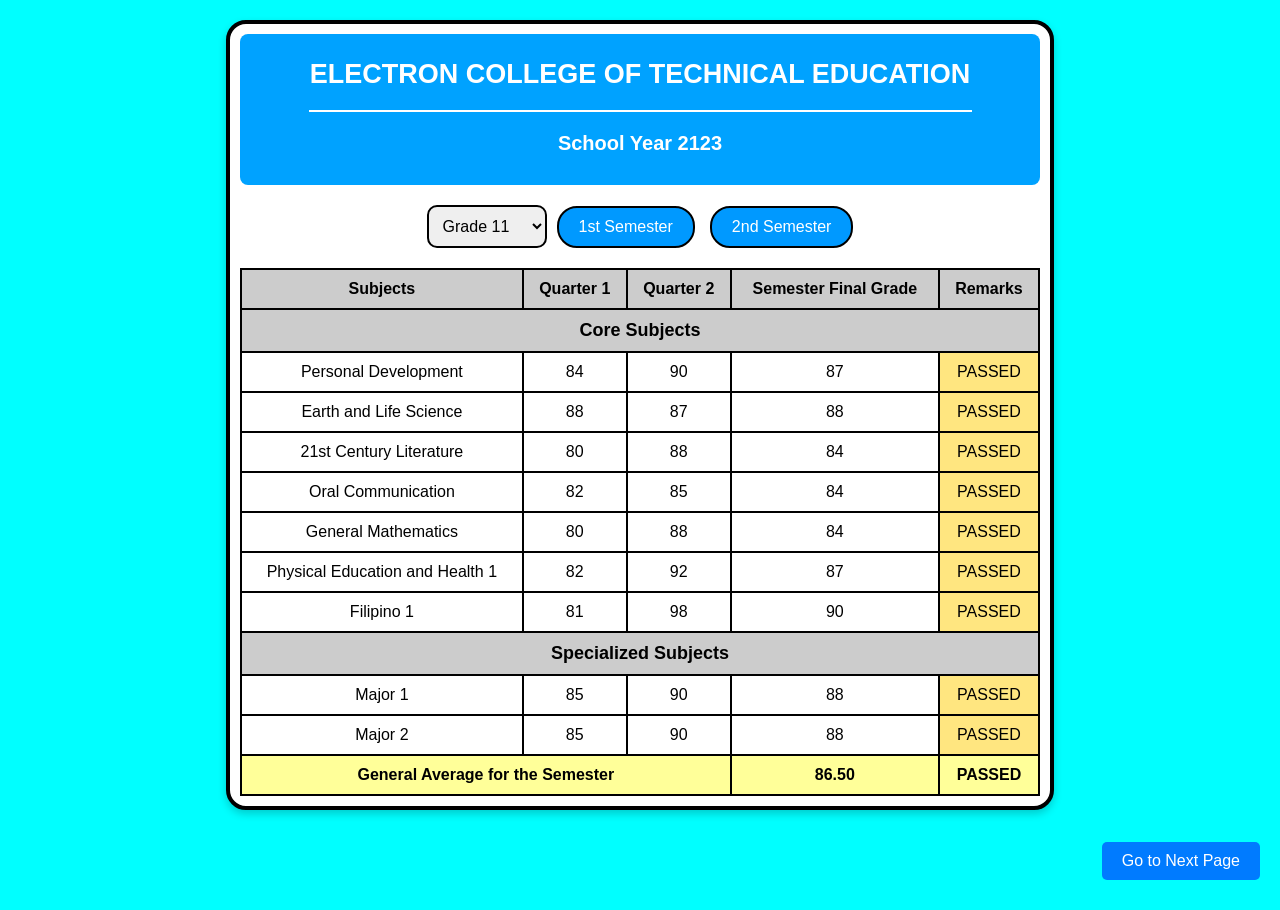
==== Grading-Sheet/index.html @ b8cac812 "Update and rename grades.html to index.html" ====
<!DOCTYPE html>
<html lang="en">
<head>
    <meta charset="UTF-8">
    <meta name="viewport" content="width=device-width, initial-scale=1.0">
    <title>Sr High Grade Report</title>
    <link rel="stylesheet" href="grades.css">
</head>

<a href="./grades2.html">
    <button class="go-to-page-btn">Go to Next Page</button>
</a>

<body>
    <div class="container">
        <div class="header">
            <h1><a href="https://electroncollege-sms.elearningcommons.com/" target="_blank" class="school-title">Electron College of Technical Education</a></h1>
            <hr class="school-line"> 
            <p class="school-year">School Year 2123</p>
        </div>
        <div class="grade-dropdown-container">
            <div class="grade-dropdown">
                <select id="grade-level" onchange="changeGradeLevel()">
                    <option value="11">Grade 11</option>
                    <option value="12">Grade 12</option>
                </select>
            </div>
            <div class="semester-buttons">
                <button onclick="showSemester(1)">1st Semester</button>
                <button onclick="showSemester(2)">2nd Semester</button>
            </div>
        </div>
        <table id="grade-11-semester-1" class="active">
            <thead>
                <tr>
                    <th>Subjects</th>
                    <th>Quarter 1</th>
                    <th>Quarter 2</th>
                    <th>Semester Final Grade</th>
                    <th>Remarks</th>
                </tr>
            </thead>
            <tbody>
                <tr class="specialized-row">
                    <td colspan="5">Core Subjects</td>
                </tr>
                <tr>
                    <td>Personal Development</td>
                    <td>84</td>
                    <td>90</td>
                    <td>87</td>
                    <td class="remarks">PASSED</td>
                </tr>
                <tr>
                    <td>Earth and Life Science</td>
                    <td>88</td>
                    <td>87</td>
                    <td>88</td>
                    <td class="remarks">PASSED</td>
                </tr>
                <tr>
                    <td>21st Century Literature</td>
                    <td>80</td>
                    <td>88</td>
                    <td>84</td>
                    <td class="remarks">PASSED</td>
                </tr>
                <tr>
                    <td>Oral Communication</td>
                    <td>82</td>
                    <td>85</td>
                    <td>84</td>
                    <td class="remarks">PASSED</td>
                </tr>
                <tr>
                    <td>General Mathematics</td>
                    <td>80</td>
                    <td>88</td>
                    <td>84</td>
                    <td class="remarks">PASSED</td>
                </tr>
                <tr>
                    <td>Physical Education and Health 1</td>
                    <td>82</td>
                    <td>92</td>
                    <td>87</td>
                    <td class="remarks">PASSED</td>
                </tr>
                <tr>
                    <td>Filipino 1</td>
                    <td>81</td>
                    <td>98</td>
                    <td>90</td>
                    <td class="remarks">PASSED</td>
                </tr>
                <tr class="specialized-row">
                    <td colspan="5">Specialized Subjects</td>
                </tr>
                <tr>
                    <td>Major 1</td>
                    <td>85</td>
                    <td>90</td>
                    <td>88</td>
                    <td class="remarks">PASSED</td>
                </tr>
                <tr>
                    <td>Major 2</td>
                    <td>85</td>
                    <td>90</td>
                    <td>88</td>
                    <td class="remarks">PASSED</td>
                </tr>
                <tr class="general-average">
                    <td colspan="3">General Average for the Semester</td>
                    <td>86.50</td>
                    <td>PASSED</td>
                </tr>
            </tbody>
        </table>
        <table id="grade-11-semester-2">
            <thead>
                <tr>
                    <th>Subjects</th>
                    <th>Quarter 1</th>
                    <th>Quarter 2</th>
                    <th>Semester Final Grade</th>
                    <th>Remarks</th>
                </tr>
            </thead>
            <tr class="specialized-row">
                <td colspan="5">Core Subjects</td>
            </tr>
            <tbody>
                <tr>
                    <td>Reading and Writing</td>
                    <td>84</td>
                    <td>91</td>
                    <td>88</td>
                    <td class="remarks">PASSED</td>
                </tr>
                <tr>
                    <td>Statistics and Probability</td>
                    <td>82</td>
                    <td>94</td>
                    <td>88</td>
                    <td class="remarks">PASSED</td>
                </tr>
                <tr>
                    <td>Pagbabasa at Pagsusuri ng iba't ibang Teksto Tungo sa Pananaliksik</td>
                    <td>84</td>
                    <td>95</td>
                    <td>92</td>
                    <td class="remarks">PASSED</td>
                </tr>
                <tr>
                    <td>Physical Education and Health 2</td>
                    <td>77</td>
                    <td>95</td>
                    <td>86</td>
                    <td class="remarks">PASSED</td>
                </tr>
                <tr class="specialized-row">
                    <td colspan="5">Applied Subjects</td>
                </tr>
                <tr>
                    <td>Practical Research 1</td>
                    <td>94</td>
                    <td>94</td>
                    <td>94</td>
                    <td class="remarks">PASSED</td>
                </tr>
                <tr>
                    <td>English for Academic and Professional Purposes</td>
                    <td>90</td>
                    <td>88</td>
                    <td>89</td>
                    <td class="remarks">PASSED</td>
                </tr>
                <tr>
                    <td>Empowerment Technologies (for strand)</td>
                    <td>94</td>
                    <td>92</td>
                    <td>93</td>
                    <td class="remarks">PASSED</td>
                </tr>
                <tr class="specialized-row">
                    <td colspan="5">Specialized Subjects</td>
                </tr>
                <tr>
                    <td>Major 3</td>
                    <td>91</td>
                    <td>94</td>
                    <td>92</td>
                    <td class="remarks">PASSED</td>
                </tr>
                <tr>
                    <td>Major 4</td>
                    <td>91</td>
                    <td>94</td>
                    <td>92</td>
                    <td class="remarks">PASSED</td>
                </tr>
                <tr class="general-average">
                    <td colspan="3">General Average for the Semester</td>
                    <td>90.94</td>
                    <td>PASSED</td>
                </tr>
            </tbody>
        </table>

        <table id="grade-12-semester-1" class="active">
            <thead>
                <tr>
                    <th>Subjects</th>
                    <th>Quarter 1</th>
                    <th>Quarter 2</th>
                    <th>Semester Final Grade</th>
                    <th>Remarks</th>
                </tr>
            </thead>
            <tr class="specialized-row">
                <td colspan="5">Core Subjects</td>
            </tr>
            <tbody>
                <tr>
                    <td>Understanding Culture, Society and Politics</td>
                    <td>91</td>
                    <td>94</td>
                    <td>93</td>
                    <td class="remarks">PASSED</td>
                </tr>
                <tr>
                    <td>Introduction to the Polisophy of the Human Person</td>
                    <td>96</td>
                    <td>98</td>
                    <td>97</td>
                    <td class="remarks">PASSED</td>
                </tr>
                <tr>
                    <td>Physical Education and Health 3</td>
                    <td>97</td>
                    <td>98</td>
                    <td>98</td>
                    <td class="remarks">PASSED</td>
                </tr>
                <tr class="specialized-row">
                    <td colspan="5">Applied Subjects</td>
                </tr>
                <tr>
                    <td>Practical Research 2</td>
                    <td>91</td>
                    <td>94</td>
                    <td>93</td>
                    <td class="remarks">PASSED</td>
                </tr>
                <tr>
                    <td>Entrepreneurship</td>
                    <td>90</td>
                    <td>93</td>
                    <td>92</td>
                    <td class="remarks">PASSED</td>
                </tr>
                <tr>
                    <td>Pagsulat sa Filipino sa Piling Larangan ng Akademik</td>
                    <td>96</td>
                    <td>98</td>
                    <td>97</td>
                    <td class="remarks">PASSED</td>
                </tr>
                <tr class="specialized-row">
                    <td colspan="5">Specialized Subjects</td>
                </tr>
                <tr>
                    <td>Major 5</td>
                    <td>85</td>
                    <td>86</td>
                    <td>86</td>
                    <td class="remarks">PASSED</td>
                </tr>
                <tr>
                    <td>Major 6</td>
                    <td>85</td>
                    <td>86</td>
                    <td>86</td>
                    <td class="remarks">PASSED</td>
                </tr>
                <tr class="general-average">
                    <td colspan="3">General Average for the Semester</td>
                    <td>92.75</td>
                    <td>PASSED</td>
                </tr>
            </tbody>
        </table>
        <table id="grade-12-semester-2">
            <thead>
                <tr>
                    <th>Subjects</th>
                    <th>Quarter 1</th>
                    <th>Quarter 2</th>
                    <th>Semester Final Grade</th>
                    <th>Remarks</th>
                </tr>
            </thead>
            <tr class="specialized-row">
                <td colspan="5">Core Subjects</td>
            </tr>
            <tbody>
                <tr>
                    <td>Disaster Readiness and Risk Reduction/Physical Science</td>
                    <td>85</td>
                    <td>92</td>
                    <td>89</td>
                    <td class="remarks">PASSED</td>
                </tr>
                <tr>
                    <td>Contemporary Philippine Arts from the Region</td>
                    <td>93</td>
                    <td>95</td>
                    <td>94</td>
                    <td class="remarks">PASSED</td>
                </tr>
                <tr>
                    <td>Media and Information Literary</td>
                    <td>91</td>
                    <td>94</td>
                    <td>95</td>
                    <td class="remarks">PASSED</td>
                </tr>
                <tr>
                    <td>Physical Education and Health 4</td>
                    <td>92</td>
                    <td>86</td>
                    <td>89</td>
                    <td class="remarks">PASSED</td>
                </tr>
                <tr class="specialized-row">
                    <td colspan="5">Applied Subjects</td>
                </tr>
                <tr>
                    <td>Inquires, Investigation and Information</td>
                    <td>93</td>
                    <td>93</td>
                    <td>93</td>
                    <td class="remarks">PASSED</td>
                </tr>
                <tr>
                    <td>Capstone Project</td>
                    <td>93</td>
                    <td>93</td>
                    <td>93</td>
                    <td class="remarks">PASSED</td>
                </tr>
                <tr class="specialized-row">
                    <td colspan="5">Specialized Subjects</td>
                </tr>
                <tr>
                    <td>Major 7</td>
                    <td>93</td>
                    <td>94</td>
                    <td>94</td>
                    <td class="remarks">PASSED</td>
                </tr>
                <tr>
                    <td>Major 8</td>
                    <td>93</td>
                    <td>94</td>
                    <td>94</td>
                    <td class="remarks">PASSED</td>
                </tr>
                <tr class="general-average">
                    <td colspan="3">General Average for the Semester</td>
                    <td>92.38</td>
                    <td>PASSED</td>
                </tr>
            </tbody>
        </table>
    </div>
    <script src="grades.js"></script>
</body>
</html>
---- Grading-Sheet/grades.css ----
body {
    font-family: Arial, sans-serif;
    background-color: #00ffff;
    margin: 0;
    padding: 0;
    display: flex;
    justify-content: center;
    align-items: center;
    min-height: 100vh;
}

.container {
    background-color: white;
    border: 4px solid black;
    border-radius: 20px;
    width: 100%;
    max-width: 800px;
    padding: 10px;
    box-shadow: 0 4px 8px rgba(0, 0, 0, 0.2);
    text-align: center;
    margin-top: 20px;
    margin-bottom: 100px;
}

.school-line {
    border: none;
    height: 2px;
    background-color: white; 
    margin: 20px 0; 
    width: 85%; 
    margin-left: auto;
    margin-right: auto;
}

.school-year {
    font-weight: bold;
    font-size: 20px;
    
}

.school-title {
    text-decoration: none; 
    color: inherit; 
    font-size: inherit; 
    font-weight: inherit; 
}

.school-title:hover {
    color: blue;
    text-decoration: underline white ;
}

.header {
    background-color: #00a2ff;
    padding: 10px;
    border-radius: 8px;
    color: white;
    margin-bottom: 20px;
}

.header h1 {
    margin-top: 15px;
    font-size: 27px;
    text-transform: uppercase;
    font-family: sans-serif;
}

.header h2 {
    margin: 0;
    font-size: 18px;
}

.grade-dropdown-container {
    display: flex;
    justify-content: center;
    align-items: center;
    margin-bottom: 20px;
}

.grade-dropdown {
    margin-right: 10px;
}

.grade-dropdown select {
    padding: 10px;
    font-size: 16px;
    border: 2px solid black;
    border-radius: 10px;
    width: 120px; 
}

.semester-buttons {
    display: flex;
    justify-content: center;
    align-items: center;
    gap: 15px;
}

.semester-buttons button {
    background-color: #0099ff;
    color: white;
    border: 2px solid black;
    padding: 10px 20px;
    border-radius: 20px;
    font-size: 16px;
    cursor: pointer;
}

.semester-buttons button:hover {
    background-color: #006bb3;
}

.semester-buttons button.active {
    background-color: #006bb3;
}

table {
    width: 100%;
    border-collapse: collapse;
    margin-top: 10px;
    display: none;
}

table.active {
    display: table;
}

th, td {
    border: 2px solid black;
    padding: 10px;
    text-align: center;
}

th {
    background-color: #cccccc;
    font-weight: bold;
}

.remarks {
    background-color: #ffe680;
}

.general-average {
    font-weight: bold;
    background-color: #ffff99;
}

.specialized-row {
    text-align: left;
    background-color: #cccccc;
    font-weight: bold;
    font-size: 18px;
    padding-left: 10px;
}

.go-to-page-btn {
    position: fixed;
    bottom: 20px;
    right: 20px;
    padding: 10px 20px;
    font-size: 16px;
    background-color: #007BFF;
    color: white;
    border: none;
    border-radius: 5px;
    cursor: pointer;
}

.go-to-page-btn:hover {
    background-color: #0056b3;
}
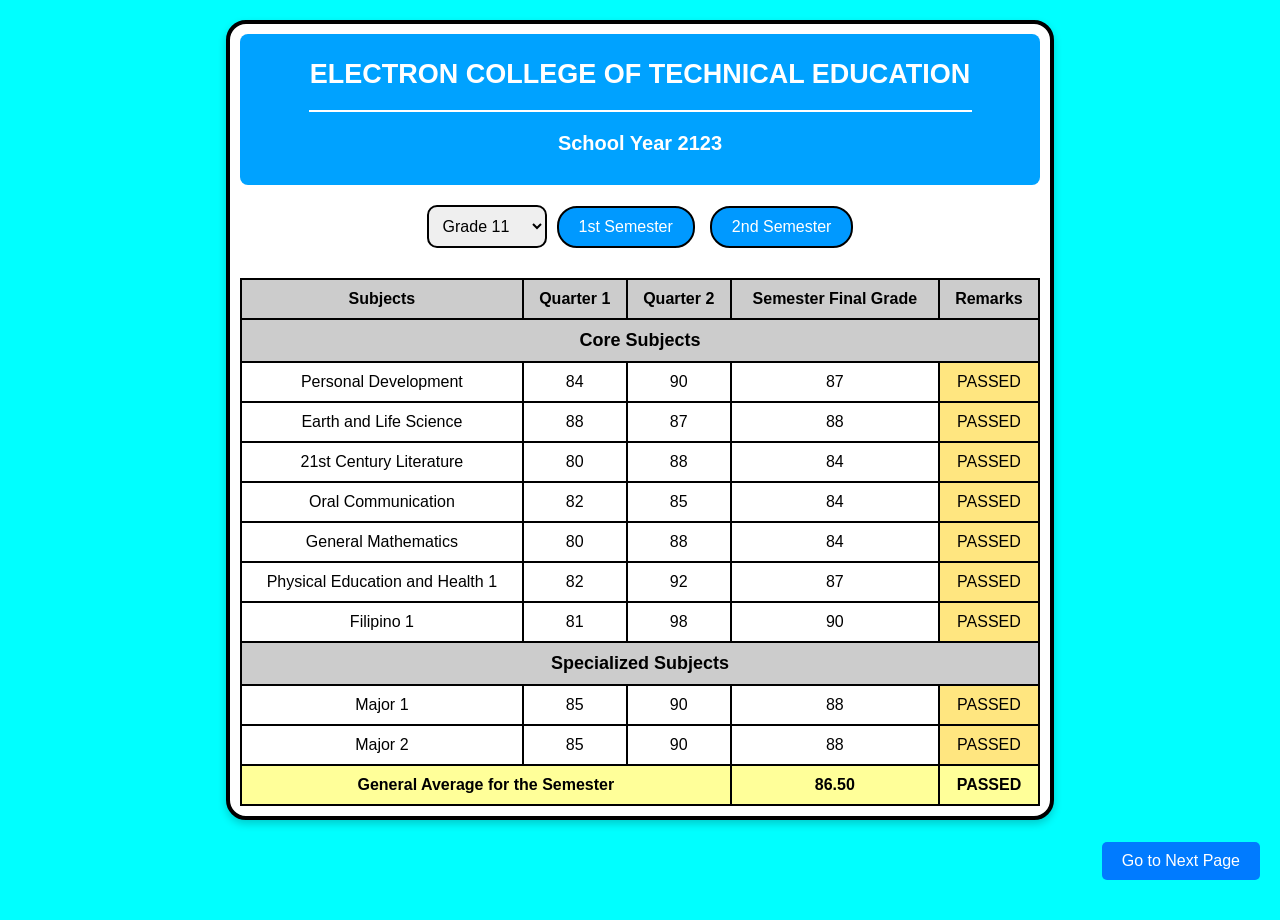
==== commit e918a548: "Update index.html" ====
--- a/Grading-Sheet/index.html
+++ b/Grading-Sheet/index.html
@@ -18,6 +18,7 @@
             <hr class="school-line"> 
             <p class="school-year">School Year 2123</p>
         </div>
+
         <div class="grade-dropdown-container">
             <div class="grade-dropdown">
                 <select id="grade-level" onchange="changeGradeLevel()">
@@ -30,7 +31,187 @@
                 <button onclick="showSemester(2)">2nd Semester</button>
             </div>
         </div>
-        <table id="grade-11-semester-1" class="active">
+
+        <div class="table-container">
+            <table id="grade-11-semester-1" class="active">
+                <thead>
+                    <tr>
+                        <th>Subjects</th>
+                        <th>Quarter 1</th>
+                        <th>Quarter 2</th>
+                        <th>Semester Final Grade</th>
+                        <th>Remarks</th>
+                    </tr>
+                </thead>
+                <tbody>
+                    <tr class="specialized-row">
+                        <td colspan="5">Core Subjects</td>
+                    </tr>
+                    <tr>
+                        <td>Personal Development</td>
+                        <td>84</td>
+                        <td>90</td>
+                        <td>87</td>
+                        <td class="remarks">PASSED</td>
+                    </tr>
+                    <tr>
+                        <td>Earth and Life Science</td>
+                        <td>88</td>
+                        <td>87</td>
+                        <td>88</td>
+                        <td class="remarks">PASSED</td>
+                    </tr>
+                    <tr>
+                        <td>21st Century Literature</td>
+                        <td>80</td>
+                        <td>88</td>
+                        <td>84</td>
+                        <td class="remarks">PASSED</td>
+                    </tr>
+                    <tr>
+                        <td>Oral Communication</td>
+                        <td>82</td>
+                        <td>85</td>
+                        <td>84</td>
+                        <td class="remarks">PASSED</td>
+                    </tr>
+                    <tr>
+                        <td>General Mathematics</td>
+                        <td>80</td>
+                        <td>88</td>
+                        <td>84</td>
+                        <td class="remarks">PASSED</td>
+                    </tr>
+                    <tr>
+                        <td>Physical Education and Health 1</td>
+                        <td>82</td>
+                        <td>92</td>
+                        <td>87</td>
+                        <td class="remarks">PASSED</td>
+                    </tr>
+                    <tr>
+                        <td>Filipino 1</td>
+                        <td>81</td>
+                        <td>98</td>
+                        <td>90</td>
+                        <td class="remarks">PASSED</td>
+                    </tr>
+                    <tr class="specialized-row">
+                        <td colspan="5">Specialized Subjects</td>
+                    </tr>
+                    <tr>
+                        <td>Major 1</td>
+                        <td>85</td>
+                        <td>90</td>
+                        <td>88</td>
+                        <td class="remarks">PASSED</td>
+                    </tr>
+                    <tr>
+                        <td>Major 2</td>
+                        <td>85</td>
+                        <td>90</td>
+                        <td>88</td>
+                        <td class="remarks">PASSED</td>
+                    </tr>
+                    <tr class="general-average">
+                        <td colspan="3">General Average for the Semester</td>
+                        <td>86.50</td>
+                        <td>PASSED</td>
+                    </tr>
+                </tbody>
+            </table>
+            <table id="grade-11-semester-2">
+                <thead>
+                    <tr>
+                        <th>Subjects</th>
+                        <th>Quarter 1</th>
+                        <th>Quarter 2</th>
+                        <th>Semester Final Grade</th>
+                        <th>Remarks</th>
+                    </tr>
+                </thead>
+                <tr class="specialized-row">
+                    <td colspan="5">Core Subjects</td>
+                </tr>
+                <tbody>
+                    <tr>
+                        <td>Reading and Writing</td>
+                        <td>84</td>
+                        <td>91</td>
+                        <td>88</td>
+                        <td class="remarks">PASSED</td>
+                    </tr>
+                    <tr>
+                        <td>Statistics and Probability</td>
+                        <td>82</td>
+                        <td>94</td>
+                        <td>88</td>
+                        <td class="remarks">PASSED</td>
+                    </tr>
+                    <tr>
+                        <td>Pagbabasa at Pagsusuri ng iba't ibang Teksto Tungo sa Pananaliksik</td>
+                        <td>84</td>
+                        <td>95</td>
+                        <td>92</td>
+                        <td class="remarks">PASSED</td>
+                    </tr>
+                    <tr>
+                        <td>Physical Education and Health 2</td>
+                        <td>77</td>
+                        <td>95</td>
+                        <td>86</td>
+                        <td class="remarks">PASSED</td>
+                    </tr>
+                    <tr class="specialized-row">
+                        <td colspan="5">Applied Subjects</td>
+                    </tr>
+                    <tr>
+                        <td>Practical Research 1</td>
+                        <td>94</td>
+                        <td>94</td>
+                        <td>94</td>
+                        <td class="remarks">PASSED</td>
+                    </tr>
+                    <tr>
+                        <td>English for Academic and Professional Purposes</td>
+                        <td>90</td>
+                        <td>88</td>
+                        <td>89</td>
+                        <td class="remarks">PASSED</td>
+                    </tr>
+                    <tr>
+                        <td>Empowerment Technologies (for strand)</td>
+                        <td>94</td>
+                        <td>92</td>
+                        <td>93</td>
+                        <td class="remarks">PASSED</td>
+                    </tr>
+                    <tr class="specialized-row">
+                        <td colspan="5">Specialized Subjects</td>
+                    </tr>
+                    <tr>
+                        <td>Major 3</td>
+                        <td>91</td>
+                        <td>94</td>
+                        <td>92</td>
+                        <td class="remarks">PASSED</td>
+                    </tr>
+                    <tr>
+                        <td>Major 4</td>
+                        <td>91</td>
+                        <td>94</td>
+                        <td>92</td>
+                        <td class="remarks">PASSED</td>
+                    </tr>
+                    <tr class="general-average">
+                        <td colspan="3">General Average for the Semester</td>
+                        <td>90.94</td>
+                        <td>PASSED</td>
+                    </tr>
+                </tbody>
+            </table>
+
+        <table id="grade-12-semester-1" class="active">
             <thead>
                 <tr>
                     <th>Subjects</th>
@@ -40,84 +221,80 @@
                     <th>Remarks</th>
                 </tr>
             </thead>
+            <tr class="specialized-row">
+                <td colspan="5">Core Subjects</td>
+            </tr>
             <tbody>
-                <tr class="specialized-row">
-                    <td colspan="5">Core Subjects</td>
-                </tr>
-                <tr>
-                    <td>Personal Development</td>
-                    <td>84</td>
+                <tr>
+                    <td>Understanding Culture, Society and Politics</td>
+                    <td>91</td>
+                    <td>94</td>
+                    <td>93</td>
+                    <td class="remarks">PASSED</td>
+                </tr>
+                <tr>
+                    <td>Introduction to the Polisophy of the Human Person</td>
+                    <td>96</td>
+                    <td>98</td>
+                    <td>97</td>
+                    <td class="remarks">PASSED</td>
+                </tr>
+                <tr>
+                    <td>Physical Education and Health 3</td>
+                    <td>97</td>
+                    <td>98</td>
+                    <td>98</td>
+                    <td class="remarks">PASSED</td>
+                </tr>
+                <tr class="specialized-row">
+                    <td colspan="5">Applied Subjects</td>
+                </tr>
+                <tr>
+                    <td>Practical Research 2</td>
+                    <td>91</td>
+                    <td>94</td>
+                    <td>93</td>
+                    <td class="remarks">PASSED</td>
+                </tr>
+                <tr>
+                    <td>Entrepreneurship</td>
                     <td>90</td>
-                    <td>87</td>
-                    <td class="remarks">PASSED</td>
-                </tr>
-                <tr>
-                    <td>Earth and Life Science</td>
-                    <td>88</td>
-                    <td>87</td>
-                    <td>88</td>
-                    <td class="remarks">PASSED</td>
-                </tr>
-                <tr>
-                    <td>21st Century Literature</td>
-                    <td>80</td>
-                    <td>88</td>
-                    <td>84</td>
-                    <td class="remarks">PASSED</td>
-                </tr>
-                <tr>
-                    <td>Oral Communication</td>
-                    <td>82</td>
+                    <td>93</td>
+                    <td>92</td>
+                    <td class="remarks">PASSED</td>
+                </tr>
+                <tr>
+                    <td>Pagsulat sa Filipino sa Piling Larangan ng Akademik</td>
+                    <td>96</td>
+                    <td>98</td>
+                    <td>97</td>
+                    <td class="remarks">PASSED</td>
+                </tr>
+                <tr class="specialized-row">
+                    <td colspan="5">Specialized Subjects</td>
+                </tr>
+                <tr>
+                    <td>Major 5</td>
                     <td>85</td>
-                    <td>84</td>
-                    <td class="remarks">PASSED</td>
-                </tr>
-                <tr>
-                    <td>General Mathematics</td>
-                    <td>80</td>
-                    <td>88</td>
-                    <td>84</td>
-                    <td class="remarks">PASSED</td>
-                </tr>
-                <tr>
-                    <td>Physical Education and Health 1</td>
-                    <td>82</td>
-                    <td>92</td>
-                    <td>87</td>
-                    <td class="remarks">PASSED</td>
-                </tr>
-                <tr>
-                    <td>Filipino 1</td>
-                    <td>81</td>
-                    <td>98</td>
-                    <td>90</td>
-                    <td class="remarks">PASSED</td>
-                </tr>
-                <tr class="specialized-row">
-                    <td colspan="5">Specialized Subjects</td>
-                </tr>
-                <tr>
-                    <td>Major 1</td>
+                    <td>86</td>
+                    <td>86</td>
+                    <td class="remarks">PASSED</td>
+                </tr>
+                <tr>
+                    <td>Major 6</td>
                     <td>85</td>
-                    <td>90</td>
-                    <td>88</td>
-                    <td class="remarks">PASSED</td>
-                </tr>
-                <tr>
-                    <td>Major 2</td>
-                    <td>85</td>
-                    <td>90</td>
-                    <td>88</td>
+                    <td>86</td>
+                    <td>86</td>
                     <td class="remarks">PASSED</td>
                 </tr>
                 <tr class="general-average">
                     <td colspan="3">General Average for the Semester</td>
-                    <td>86.50</td>
+                    <td>92.75</td>
                     <td>PASSED</td>
                 </tr>
             </tbody>
         </table>
-        <table id="grade-11-semester-2">
+        <table id="grade-12-semester-2">
             <thead>
                 <tr>
                     <th>Subjects</th>
@@ -132,180 +309,6 @@
             </tr>
             <tbody>
                 <tr>
-                    <td>Reading and Writing</td>
-                    <td>84</td>
-                    <td>91</td>
-                    <td>88</td>
-                    <td class="remarks">PASSED</td>
-                </tr>
-                <tr>
-                    <td>Statistics and Probability</td>
-                    <td>82</td>
-                    <td>94</td>
-                    <td>88</td>
-                    <td class="remarks">PASSED</td>
-                </tr>
-                <tr>
-                    <td>Pagbabasa at Pagsusuri ng iba't ibang Teksto Tungo sa Pananaliksik</td>
-                    <td>84</td>
-                    <td>95</td>
-                    <td>92</td>
-                    <td class="remarks">PASSED</td>
-                </tr>
-                <tr>
-                    <td>Physical Education and Health 2</td>
-                    <td>77</td>
-                    <td>95</td>
-                    <td>86</td>
-                    <td class="remarks">PASSED</td>
-                </tr>
-                <tr class="specialized-row">
-                    <td colspan="5">Applied Subjects</td>
-                </tr>
-                <tr>
-                    <td>Practical Research 1</td>
-                    <td>94</td>
-                    <td>94</td>
-                    <td>94</td>
-                    <td class="remarks">PASSED</td>
-                </tr>
-                <tr>
-                    <td>English for Academic and Professional Purposes</td>
-                    <td>90</td>
-                    <td>88</td>
-                    <td>89</td>
-                    <td class="remarks">PASSED</td>
-                </tr>
-                <tr>
-                    <td>Empowerment Technologies (for strand)</td>
-                    <td>94</td>
-                    <td>92</td>
-                    <td>93</td>
-                    <td class="remarks">PASSED</td>
-                </tr>
-                <tr class="specialized-row">
-                    <td colspan="5">Specialized Subjects</td>
-                </tr>
-                <tr>
-                    <td>Major 3</td>
-                    <td>91</td>
-                    <td>94</td>
-                    <td>92</td>
-                    <td class="remarks">PASSED</td>
-                </tr>
-                <tr>
-                    <td>Major 4</td>
-                    <td>91</td>
-                    <td>94</td>
-                    <td>92</td>
-                    <td class="remarks">PASSED</td>
-                </tr>
-                <tr class="general-average">
-                    <td colspan="3">General Average for the Semester</td>
-                    <td>90.94</td>
-                    <td>PASSED</td>
-                </tr>
-            </tbody>
-        </table>
-
-        <table id="grade-12-semester-1" class="active">
-            <thead>
-                <tr>
-                    <th>Subjects</th>
-                    <th>Quarter 1</th>
-                    <th>Quarter 2</th>
-                    <th>Semester Final Grade</th>
-                    <th>Remarks</th>
-                </tr>
-            </thead>
-            <tr class="specialized-row">
-                <td colspan="5">Core Subjects</td>
-            </tr>
-            <tbody>
-                <tr>
-                    <td>Understanding Culture, Society and Politics</td>
-                    <td>91</td>
-                    <td>94</td>
-                    <td>93</td>
-                    <td class="remarks">PASSED</td>
-                </tr>
-                <tr>
-                    <td>Introduction to the Polisophy of the Human Person</td>
-                    <td>96</td>
-                    <td>98</td>
-                    <td>97</td>
-                    <td class="remarks">PASSED</td>
-                </tr>
-                <tr>
-                    <td>Physical Education and Health 3</td>
-                    <td>97</td>
-                    <td>98</td>
-                    <td>98</td>
-                    <td class="remarks">PASSED</td>
-                </tr>
-                <tr class="specialized-row">
-                    <td colspan="5">Applied Subjects</td>
-                </tr>
-                <tr>
-                    <td>Practical Research 2</td>
-                    <td>91</td>
-                    <td>94</td>
-                    <td>93</td>
-                    <td class="remarks">PASSED</td>
-                </tr>
-                <tr>
-                    <td>Entrepreneurship</td>
-                    <td>90</td>
-                    <td>93</td>
-                    <td>92</td>
-                    <td class="remarks">PASSED</td>
-                </tr>
-                <tr>
-                    <td>Pagsulat sa Filipino sa Piling Larangan ng Akademik</td>
-                    <td>96</td>
-                    <td>98</td>
-                    <td>97</td>
-                    <td class="remarks">PASSED</td>
-                </tr>
-                <tr class="specialized-row">
-                    <td colspan="5">Specialized Subjects</td>
-                </tr>
-                <tr>
-                    <td>Major 5</td>
-                    <td>85</td>
-                    <td>86</td>
-                    <td>86</td>
-                    <td class="remarks">PASSED</td>
-                </tr>
-                <tr>
-                    <td>Major 6</td>
-                    <td>85</td>
-                    <td>86</td>
-                    <td>86</td>
-                    <td class="remarks">PASSED</td>
-                </tr>
-                <tr class="general-average">
-                    <td colspan="3">General Average for the Semester</td>
-                    <td>92.75</td>
-                    <td>PASSED</td>
-                </tr>
-            </tbody>
-        </table>
-        <table id="grade-12-semester-2">
-            <thead>
-                <tr>
-                    <th>Subjects</th>
-                    <th>Quarter 1</th>
-                    <th>Quarter 2</th>
-                    <th>Semester Final Grade</th>
-                    <th>Remarks</th>
-                </tr>
-            </thead>
-            <tr class="specialized-row">
-                <td colspan="5">Core Subjects</td>
-            </tr>
-            <tbody>
-                <tr>
                     <td>Disaster Readiness and Risk Reduction/Physical Science</td>
                     <td>85</td>
                     <td>92</td>
@@ -375,6 +378,7 @@
             </tbody>
         </table>
     </div>
+    </div>
     <script src="grades.js"></script>
 </body>
 </html>
--- a/Grading-Sheet/grades.css
+++ b/Grading-Sheet/grades.css
@@ -35,7 +35,6 @@
 .school-year {
     font-weight: bold;
     font-size: 20px;
-    
 }
 
 .school-title {
@@ -151,6 +150,13 @@
     font-weight: bold;
     font-size: 18px;
     padding-left: 10px;
+}
+
+.table-container {
+    width: 100%;
+    height: 100%; 
+    overflow-x: auto;
+    -webkit-overflow-scrolling: touch; 
 }
 
 .go-to-page-btn {
@@ -169,3 +175,34 @@
 .go-to-page-btn:hover {
     background-color: #0056b3;
 }
+
+@media screen and (max-width: 480px) {
+    .header h1 {
+        font-size: 18px;
+    }
+
+    .semester-buttons button {
+        font-size: 12px;
+        padding: 8px 12px;
+    }
+
+    .go-to-page-btn {
+        font-size: 14px;
+        padding: 8px 15px;
+    }
+
+    .container {
+        width: 90%; 
+        max-width: none; 
+        padding: 8px; 
+        margin: 70px 0; 
+        border-radius: 12px; 
+    }
+
+    .table-container {
+        padding: 0 8px;
+        width: 93%; 
+        padding: 0 12px; 
+        margin: 15px 0;
+    }
+}
